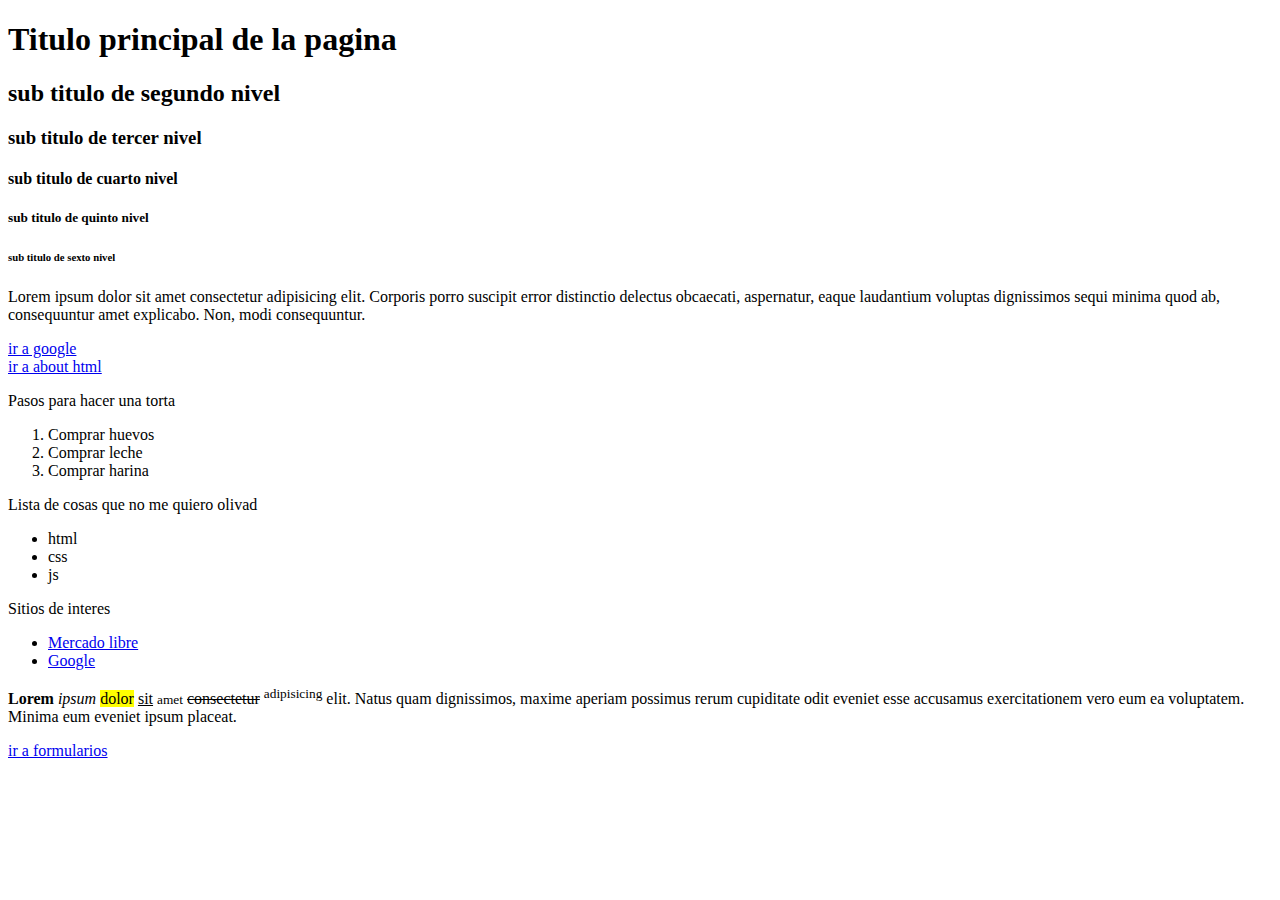
==== index.html @ f0900f7e "proyecto html, etiquetas basicas" ====
<!DOCTYPE html>
<!--con esto le digo al navegador que es un doc html version 5-->

<!--etiqueta-->
<html>
    <head>
        <!--lo que ve el navegador pero no lo devuelve en pantalla-->
        <title>Proyecto html</title>
        <!--trabaja sobre el encabezado que se ve en la pestaña-->
    </head>

    <body>
            <h1> Titulo principal de la pagina</h1>
                <!--esto lo ve el buscador y lo dibuja-->
                <!--etiquetas basicas-->
                <h2>sub titulo de segundo nivel</h2>
                <h3>sub titulo de tercer nivel</h3>
                <h4>sub titulo de cuarto nivel</h4>
                <h5>sub titulo de quinto nivel</h5>
                <h6>sub titulo de sexto nivel</h6>
                <!--se pueden poner hasta 6 sub titulos-->
                <p>
                    <!--parrafo-->
                    Lorem ipsum dolor sit amet consectetur adipisicing elit. Corporis porro suscipit error distinctio delectus obcaecati, aspernatur, eaque laudantium voluptas dignissimos sequi minima quod ab, consequuntur amet explicabo. Non, modi consequuntur.
                </p>
                <a href="https://www.google.com/">
                    ir a google
                    <!--salto de linea-->
                    <br>
                </a>
                <a href="about.html">
                    ir a about html
                </a>
                <!--lista ordenada de pasos-->
                <p> Pasos para hacer una torta</p>
                <ol>
                    <li>Comprar huevos</li> <!--list item-->
                    <li>Comprar leche</li>
                    <li>Comprar harina</li>
                </ol>
                <!--lista sin orden-->
                <p>Lista de cosas que no me quiero olivad</p>
                <ul>
                    <li>html</li>
                    <li>css</li>
                    <li>js</li>
                </ul>
                <p>Sitios de interes</p>
                <ul>
                    <li>
                        <a href="http://www.mercadolibre.com.ar"> 
                            Mercado libre
                        </a>
                    </li>
                    <li>
                        <a href="http://www.google.com.ar">
                            Google
                        </a>
                    </li>
                </ul>
                        <!--etiquetas basicas de texto-->
                <p>
                    <b>Lorem</b> <i>ipsum</i> <mark>dolor</mark> <ins>sit</ins> <small>amet</small> <del>consectetur</del> <sup>adipisicing</sup> elit. Natus quam dignissimos, maxime aperiam possimus rerum cupiditate odit eveniet esse accusamus exercitationem vero eum ea voluptatem. Minima eum eveniet ipsum placeat.
                </p>
                        <!--<b>hacer negrita una palabra-->
                        <!--<i>para hacer letra italica-->
                        <!--<mark>para remarcar una palabra-->
                        <!--<ins>subrayado-->
                        <!--<small>para hacer mas chica la letra-->
                        <!--<del>para tachar una palabra-->
                        <!--<sup>para mostrar una palabra por arriba del renglon--> 
                        <!--<-->          
                    <!--forumlarios-->
                    <a href="formulario.html">
                        ir a formularios
                    </a>
    </body>


<!--cierre de etiqueta-->
</html>
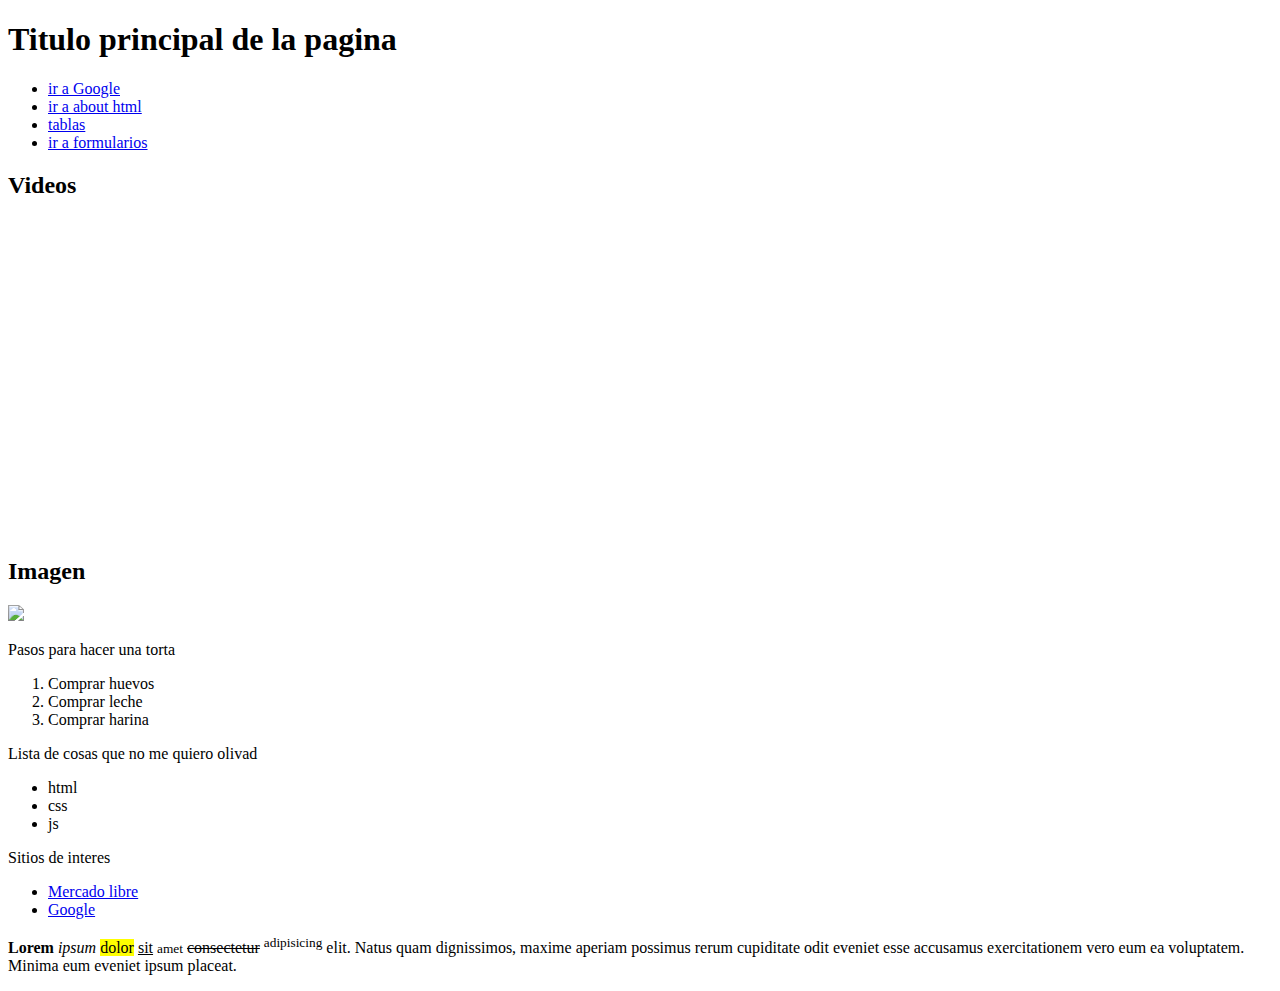
==== commit 4012dc4b: "clase 5 inputs y tablas" ====
--- a/index.html
+++ b/index.html
@@ -10,28 +10,66 @@
     </head>
 
     <body>
-            <h1> Titulo principal de la pagina</h1>
+        <h1> Titulo principal de la pagina</h1>
                 <!--esto lo ve el buscador y lo dibuja-->
-                <!--etiquetas basicas-->
+                <!--etiquetas basicas
                 <h2>sub titulo de segundo nivel</h2>
                 <h3>sub titulo de tercer nivel</h3>
                 <h4>sub titulo de cuarto nivel</h4>
                 <h5>sub titulo de quinto nivel</h5>
                 <h6>sub titulo de sexto nivel</h6>
-                <!--se pueden poner hasta 6 sub titulos-->
-                <p>
-                    <!--parrafo-->
+                se pueden poner hasta 6 sub titulos-->
+               <!-- <p>
+                    parrafo
                     Lorem ipsum dolor sit amet consectetur adipisicing elit. Corporis porro suscipit error distinctio delectus obcaecati, aspernatur, eaque laudantium voluptas dignissimos sequi minima quod ab, consequuntur amet explicabo. Non, modi consequuntur.
-                </p>
-                <a href="https://www.google.com/">
-                    ir a google
-                    <!--salto de linea-->
-                    <br>
-                </a>
-                <a href="about.html">
-                    ir a about html
-                </a>
-                <!--lista ordenada de pasos-->
+                </p>-->
+        <header>
+            <ul>
+                <li>
+                    <a href="https://www.google.com/">
+                         ir a Google
+                    </a>    
+                </li>
+                <li>
+                    <a href="about.html">
+                      ir a about html
+                    </a>
+                </li>
+                <li>
+                    <a href="tablas.html">
+                       tablas
+                    </a>
+                </li>
+                <li>
+                    <a href="formulario.html">
+                      ir a formularios
+                    </a>
+                 </li> 
+     <!--lista ordenada de pasos-->
+                </ul>
+            </header>
+
+                <section>
+                    <h2>Videos</h2>
+                    <iframe 
+                        width="560" 
+                        height="315" 
+                        src="https://www.youtube.com/embed/-u62ttx-AJ4" 
+                        title="YouTube video player" 
+                        frameborder="0" a
+                        llow="accelerometer; autoplay; clipboard-write; encrypted-media; gyroscope; picture-in-picture; web-share" 
+                        allowfullscreen>
+                    </iframe>
+                </section>
+
+                <section>
+                    <h2>Imagen</h2>
+                    <img 
+                        src="https://i.pinimg.com/236x/84/a5/c9/84a5c91d72e1e1c52931c987a0ba42af--food-pics-homer-simpson.jpg"
+                        width="200"
+                        height="auto"
+                        >
+                </section>
                 <p> Pasos para hacer una torta</p>
                 <ol>
                     <li>Comprar huevos</li> <!--list item-->
@@ -71,9 +109,7 @@
                         <!--<sup>para mostrar una palabra por arriba del renglon--> 
                         <!--<-->          
                     <!--forumlarios-->
-                    <a href="formulario.html">
-                        ir a formularios
-                    </a>
+                   
     </body>
 
 
